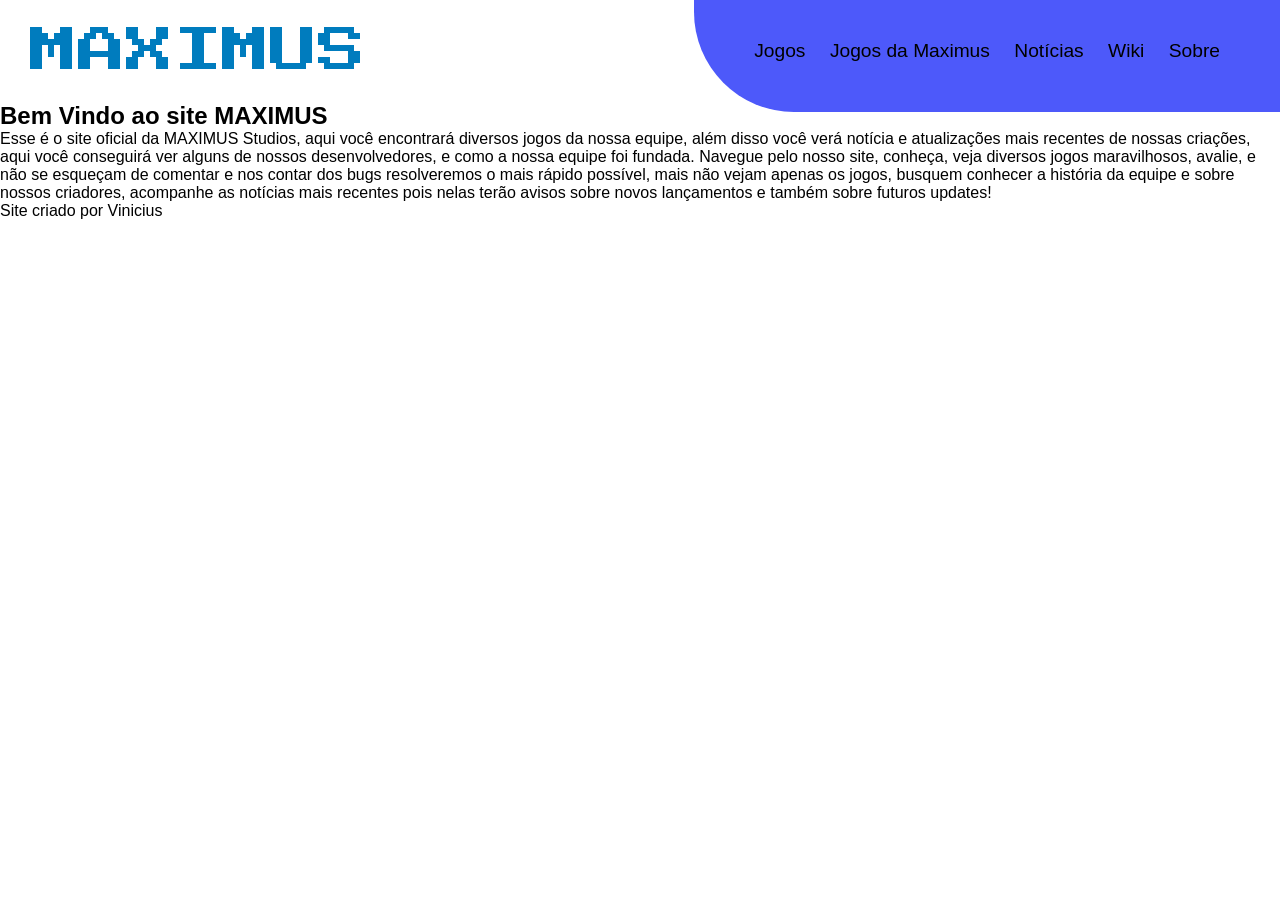
==== index.html @ e5c5007a "projeto-mais-ou-menos" ====
<!DOCTYPE html>
<html lang="pt-br">
<head>
    <meta charset="UTF-8">
    <meta name="viewport" content="width=device-width, initial-scale=1.0">
    <title>Maximus Studios</title>
    <link rel="stylesheet" href="style.css">
    <link rel="shortcut icon" href="favicon_io (1)/favicon.ico" type="image/x-icon">
</head>
<body>
    <header class="navbr">
        <h1>MAXIMUS</h1>
        <nav>
        <a href="#">Jogos</a>
        <a href="#">Jogos da Maximus</a>
        <a href="#">Notícias</a>
        <a href="#">Wiki</a>
        <a href="#">Sobre</a>
    </nav>
    </header>
    <main>
        <article>
            <h1>Bem Vindo ao site MAXIMUS</h1>
            <p>Esse é o site oficial da MAXIMUS Studios, aqui você encontrará diversos jogos da nossa equipe, além disso você verá notícia e atualizações mais recentes de nossas criações, aqui você conseguirá ver alguns de nossos desenvolvedores, e como a nossa equipe foi fundada. Navegue pelo nosso site, conheça, veja diversos jogos maravilhosos, avalie, e não se esqueçam de comentar e nos contar dos bugs resolveremos o mais rápido possível, mais não vejam apenas os jogos, busquem conhecer a história da equipe e sobre nossos criadores, acompanhe as notícias mais recentes pois nelas terão avisos sobre novos lançamentos e também sobre futuros updates!</p>
        </article>
    </main>
    <footer>
        <p>Site criado por Vinicius</p>
    </footer>
</body>
</html>
---- style.css ----
@charset "utf-8";

@font-face {
    font-family: "Press Start 2P";
    src: url('Press_Start_2P/PressStart2P-Regular.ttf') format('truetype');
}

* {
    margin: 0;
    padding: 0;
}

:root {
    --cor-01: #007cbe;
    --cor-02: #4D59FA;
    --cor-03: #07004d;
    --cor-especial: #56e39f;
    
    --fonte-principal: "Press Start 2P", system-ui;
    --fonte-secundaria: Arial, Helvetica, sans-serif;
}

body {
    font-family: var(--fonte-secundaria);
}

.navbr {
  display: flex;
  align-items: center;   
  justify-content: space-between; 
  padding: 10px 20px;
}

header h1 {
    color: var(--cor-01);
    font-family: var(--fonte-principal);
    font-weight: normal;
    font-size: 3em;
    padding: 10px;
}

nav {
    background-color: var(--cor-02);
    padding: 50px;
    margin: -20px;
    border-radius: 0 0 0 100px;
}

nav a {
    text-decoration: none;
    color: black;
    font-size: 1.2em;
    text-align: center;
    margin: 10px;
}

nav a:hover {
    color: var(--cor-especial);
    background-color: white;
    padding: 2px 5px;
    border-radius: 3px;
}
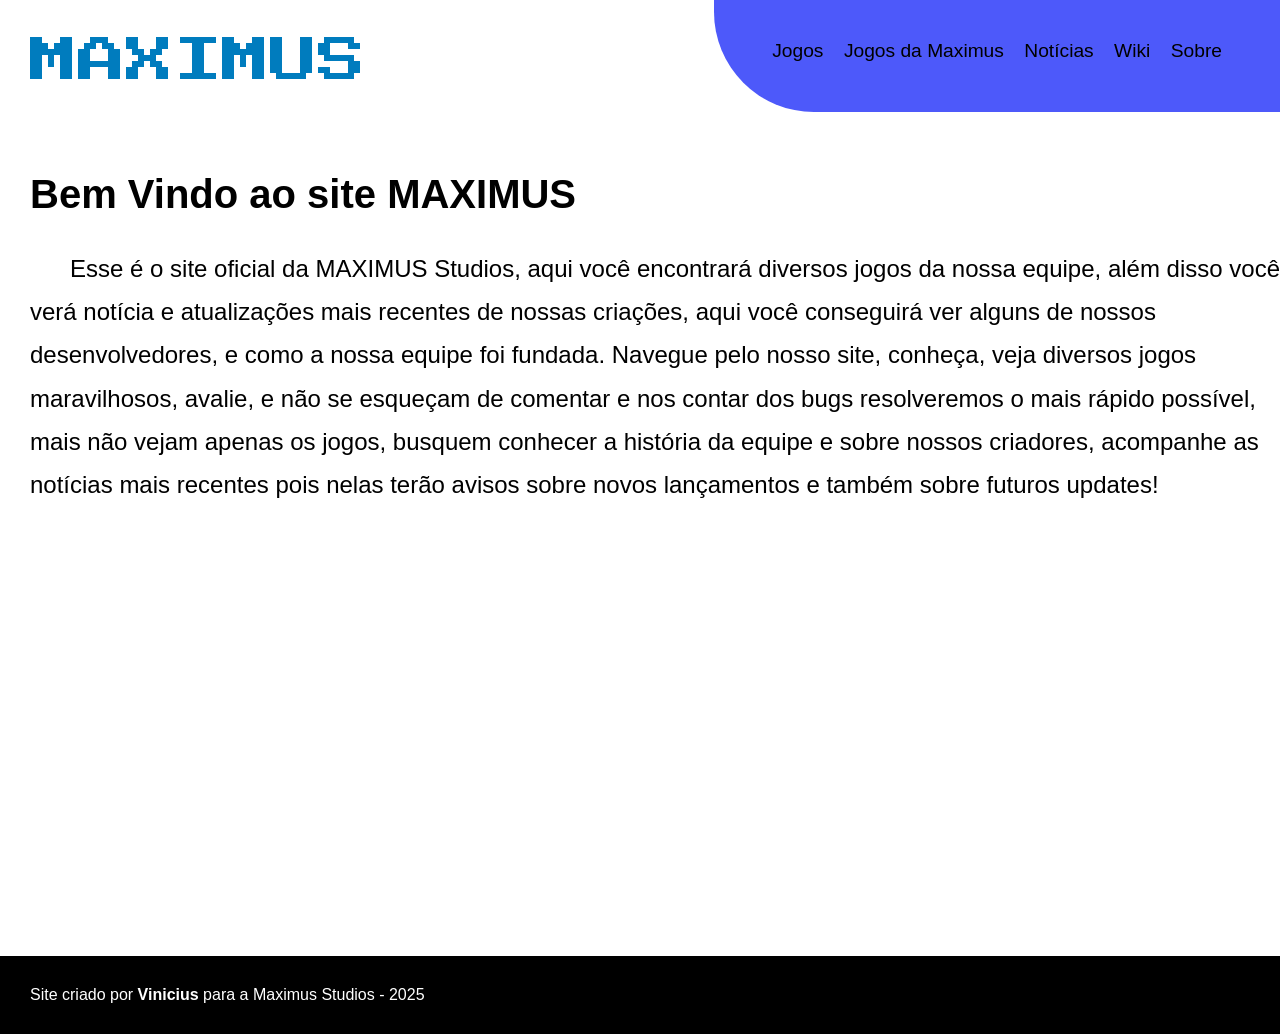
==== commit 7ace4510: "atualizei o site maximus" ====
--- a/index.html
+++ b/index.html
@@ -9,14 +9,14 @@
 </head>
 <body>
     <header class="navbr">
-        <h1>MAXIMUS</h1>
+        <h1>Maximus</h1>
         <nav>
         <a href="#">Jogos</a>
         <a href="#">Jogos da Maximus</a>
         <a href="#">Notícias</a>
         <a href="#">Wiki</a>
         <a href="#">Sobre</a>
-    </nav>
+        </nav>
     </header>
     <main>
         <article>
@@ -25,7 +25,7 @@
         </article>
     </main>
     <footer>
-        <p>Site criado por Vinicius</p>
+        <p>Site criado por <a href="https://github.com/viniciussantos03" target="_blank" rel="external">Vinicius</a> para a Maximus Studios - 2025</p>
     </footer>
 </body>
 </html>
--- a/style.css
+++ b/style.css
@@ -8,6 +8,10 @@
 * {
     margin: 0;
     padding: 0;
+}
+
+html, body {
+    min-height: 100vh;
 }
 
 :root {
@@ -37,13 +41,14 @@
     font-weight: normal;
     font-size: 3em;
     padding: 10px;
+    text-transform: uppercase;
 }
 
 nav {
     background-color: var(--cor-02);
     padding: 50px;
-    margin: -20px;
     border-radius: 0 0 0 100px;
+    margin: -20px -20px 0 0;
 }
 
 nav a {
@@ -51,7 +56,7 @@
     color: black;
     font-size: 1.2em;
     text-align: center;
-    margin: 10px;
+    margin: 8px;
 }
 
 nav a:hover {
@@ -59,4 +64,38 @@
     background-color: white;
     padding: 2px 5px;
     border-radius: 3px;
+}
+
+main {
+    padding-left: 30px;
+    padding-bottom: 50vh;
+}
+
+main h1 {
+    padding-top: 50px;
+    font-size: 2.5em;
+}
+
+main p {
+    padding-top: 30px;
+    text-indent: 40px;
+    line-height: 1.8em;
+    font-size: 1.5em;
+}
+
+footer {
+    background-color: black;
+    color: white;
+    padding: 30px;
+    text-align: left;
+}
+
+footer a {
+    color: white;
+    text-decoration: none;
+    font-weight: bolder;
+}
+
+footer a:hover {
+    text-decoration: underline;
 }
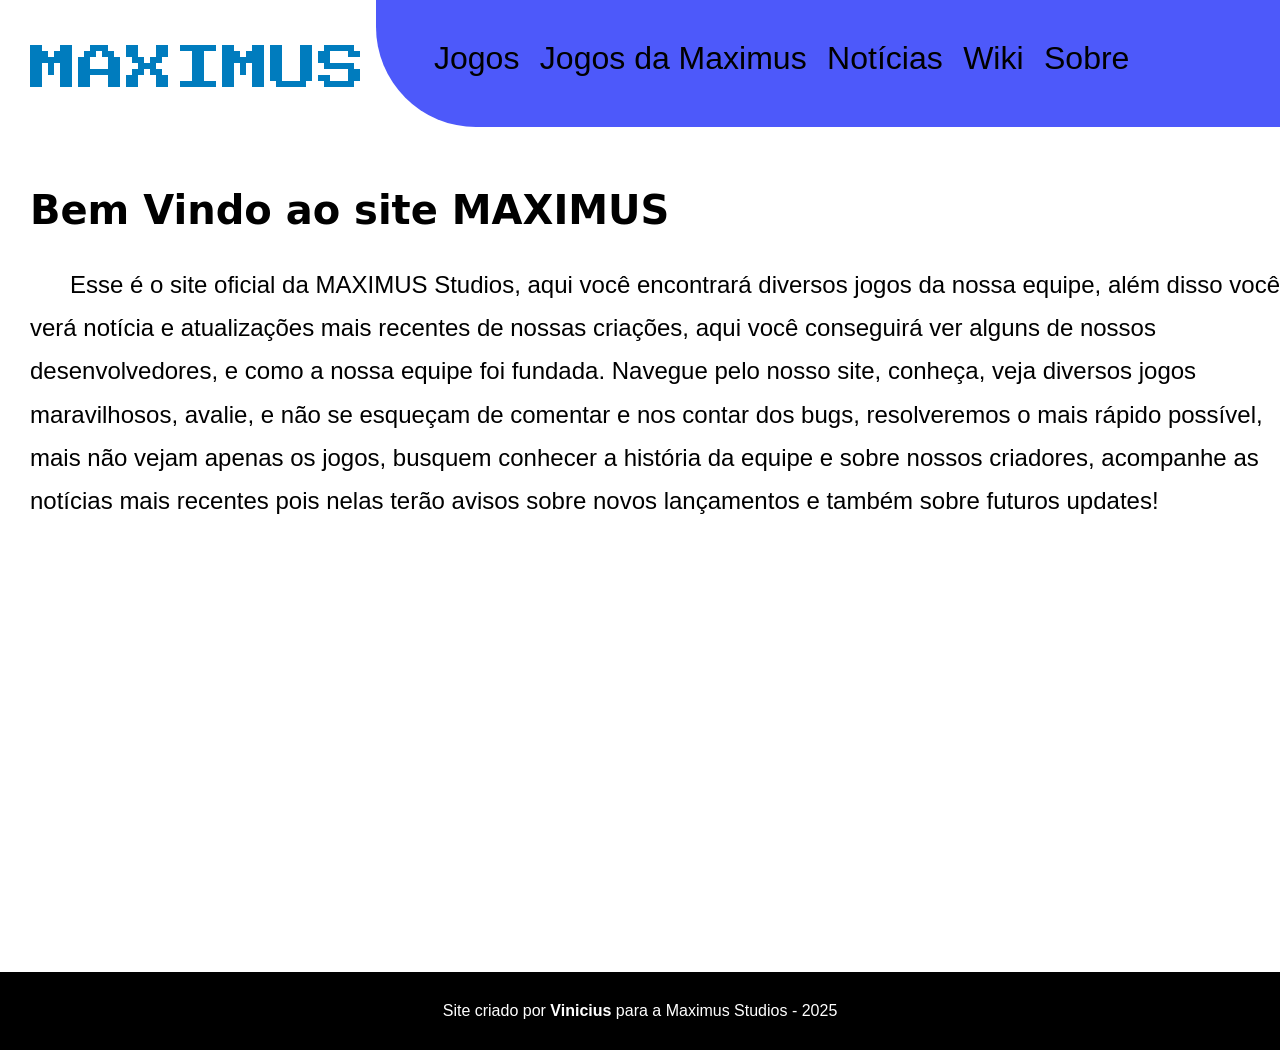
==== commit 14494a9c: "update  no site" ====
--- a/index.html
+++ b/index.html
@@ -4,7 +4,7 @@
     <meta charset="UTF-8">
     <meta name="viewport" content="width=device-width, initial-scale=1.0">
     <title>Maximus Studios</title>
-    <link rel="stylesheet" href="style.css">
+    <link rel="stylesheet" href="estilo/style.css">
     <link rel="shortcut icon" href="favicon_io (1)/favicon.ico" type="image/x-icon">
 </head>
 <body>
@@ -21,7 +21,12 @@
     <main>
         <article>
             <h1>Bem Vindo ao site MAXIMUS</h1>
-            <p>Esse é o site oficial da MAXIMUS Studios, aqui você encontrará diversos jogos da nossa equipe, além disso você verá notícia e atualizações mais recentes de nossas criações, aqui você conseguirá ver alguns de nossos desenvolvedores, e como a nossa equipe foi fundada. Navegue pelo nosso site, conheça, veja diversos jogos maravilhosos, avalie, e não se esqueçam de comentar e nos contar dos bugs resolveremos o mais rápido possível, mais não vejam apenas os jogos, busquem conhecer a história da equipe e sobre nossos criadores, acompanhe as notícias mais recentes pois nelas terão avisos sobre novos lançamentos e também sobre futuros updates!</p>
+            <p>
+                Esse é o site oficial da MAXIMUS Studios, aqui você encontrará diversos jogos da nossa equipe, além disso você verá notícia e atualizações mais recentes de nossas criações, aqui você conseguirá ver alguns de nossos desenvolvedores, e como a nossa equipe foi fundada. Navegue pelo nosso site, conheça, veja diversos jogos maravilhosos, avalie, e não se esqueçam de comentar e nos contar dos bugs, resolveremos o mais rápido possível, mais não vejam apenas os jogos, busquem conhecer a história da equipe e sobre nossos criadores, acompanhe as notícias mais recentes pois nelas terão avisos sobre novos lançamentos e também sobre futuros updates!
+            </p>
+            <h2>
+                
+            </h2>
         </article>
     </main>
     <footer>
--- a/estilo/style.css
+++ b/estilo/style.css
@@ -0,0 +1,108 @@
+@charset "utf-8";
+
+@font-face {
+    font-family: "Press Start 2P";
+    src: url('../Press_Start_2P/PressStart2P-Regular.ttf') format('truetype');
+    }
+
+@import url('https://fonts.googleapis.com/css2?family=Bangers&display=swap');
+
+* {
+    margin: 0;
+    padding: 0;
+}
+
+html, body {
+    min-height: 100vh;
+}
+
+:root {
+    --cor-01: #007cbe;
+    --cor-02: #4D59FA;
+    --cor-03: #07004d;
+    --cor-especial: #56e39f;
+    
+    --fonte-1: Arial, Helvetica, sans-serif;
+    --fonte-2: "Press Start 2P", system-ui;
+    --fonte-3: "Bangers", system-ui;
+
+}
+
+body {
+    font-family: var(--fonte-1);
+}
+
+.navbr {
+  display: flex;
+  align-items: center;   
+  justify-content: space-between; 
+  padding: 10px 20px;
+}
+
+header h1 {
+    color: var(--cor-01);
+    font-family: var(--fonte-2);
+    font-weight: normal;
+    font-size: 3em;
+    padding: 10px;
+    text-transform: uppercase;
+}
+
+nav {
+    background-color: var(--cor-02);
+    padding: 50px;
+    border-radius: 0 0 0 100px;
+    margin: -20px -20px 0 0;
+    width: 70vw;
+}
+
+nav a {
+    text-decoration: none;
+    color: black;
+    font-size: 2.5vw;
+    text-align: center;
+    margin: 8px;
+}
+
+nav a:hover {
+    color: var(--cor-especial);
+    background-color: white;
+    padding: 2px 5px;
+    border-radius: 3px;
+}
+
+main {
+    padding-left: 30px;
+    padding-bottom: 50vh;
+}
+
+main h1 {
+    padding-top: 50px;
+    font-size: 2.5em;
+    font-family: var(--fonte-3);
+}
+
+main p {
+    padding-top: 30px;
+    text-indent: 40px;
+    line-height: 1.8em;
+    font-size: 1.5em;
+}
+
+footer {
+    background-color: black;
+    color: white;
+    padding: 30px;
+    text-align: left;
+    text-align: center;
+}
+
+footer a {
+    color: white;
+    text-decoration: none;
+    font-weight: bolder;
+}
+
+footer a:hover {
+    text-decoration: underline;
+}
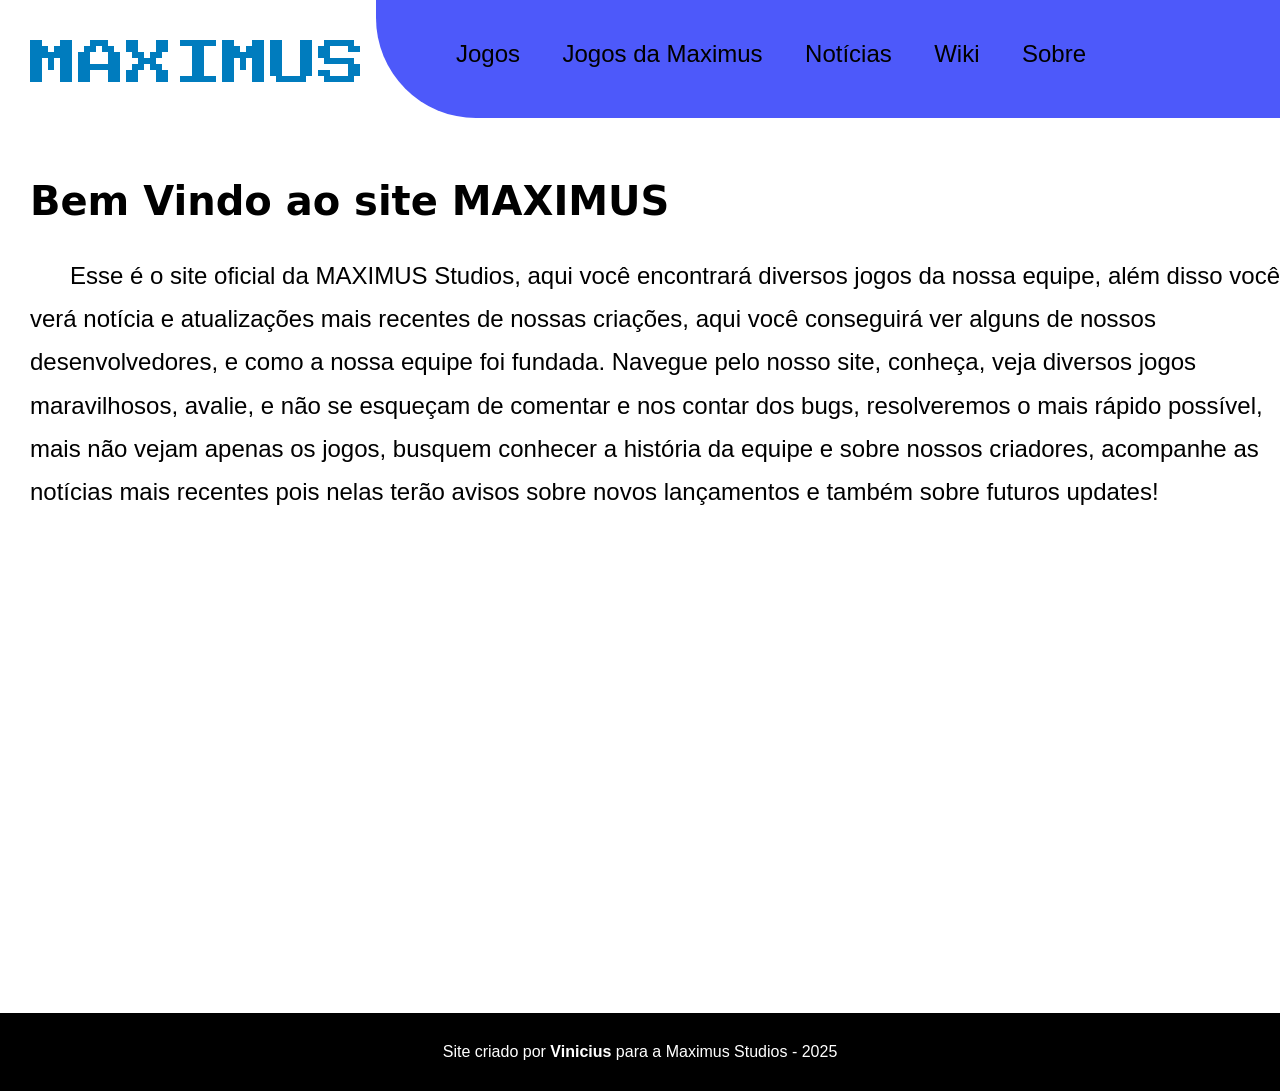
==== commit 9cc12e9f: "navegação adicionada" ====
--- a/index.html
+++ b/index.html
@@ -11,11 +11,11 @@
     <header class="navbr">
         <h1>Maximus</h1>
         <nav>
-        <a href="#">Jogos</a>
-        <a href="#">Jogos da Maximus</a>
-        <a href="#">Notícias</a>
-        <a href="#">Wiki</a>
-        <a href="#">Sobre</a>
+        <a href="jogos.html" target="_self">Jogos</a>
+        <a href="jogosmaximus.html" target="_self">Jogos da Maximus</a>
+        <a href="noticias.html" target="_self">Notícias</a>
+        <a href="wiki.html" target="_self">Wiki</a>
+        <a href="sobre.html" target="_self">Sobre</a>
         </nav>
     </header>
     <main>
--- a/estilo/style.css
+++ b/estilo/style.css
@@ -34,8 +34,8 @@
 
 .navbr {
   display: flex;
-  align-items: center;   
-  justify-content: space-between; 
+  justify-content: space-between;
+  align-items: center;
   padding: 10px 20px;
 }
 
@@ -59,9 +59,9 @@
 nav a {
     text-decoration: none;
     color: black;
-    font-size: 2.5vw;
-    text-align: center;
+    font-size: 1.5em;
     margin: 8px;
+    margin-left: 30px;
 }
 
 nav a:hover {
@@ -80,6 +80,12 @@
     padding-top: 50px;
     font-size: 2.5em;
     font-family: var(--fonte-3);
+}
+
+main h2 {
+    font-family: var(--fonte-3);
+    font-size: 2.3em;
+    padding-top: 50px;
 }
 
 main p {
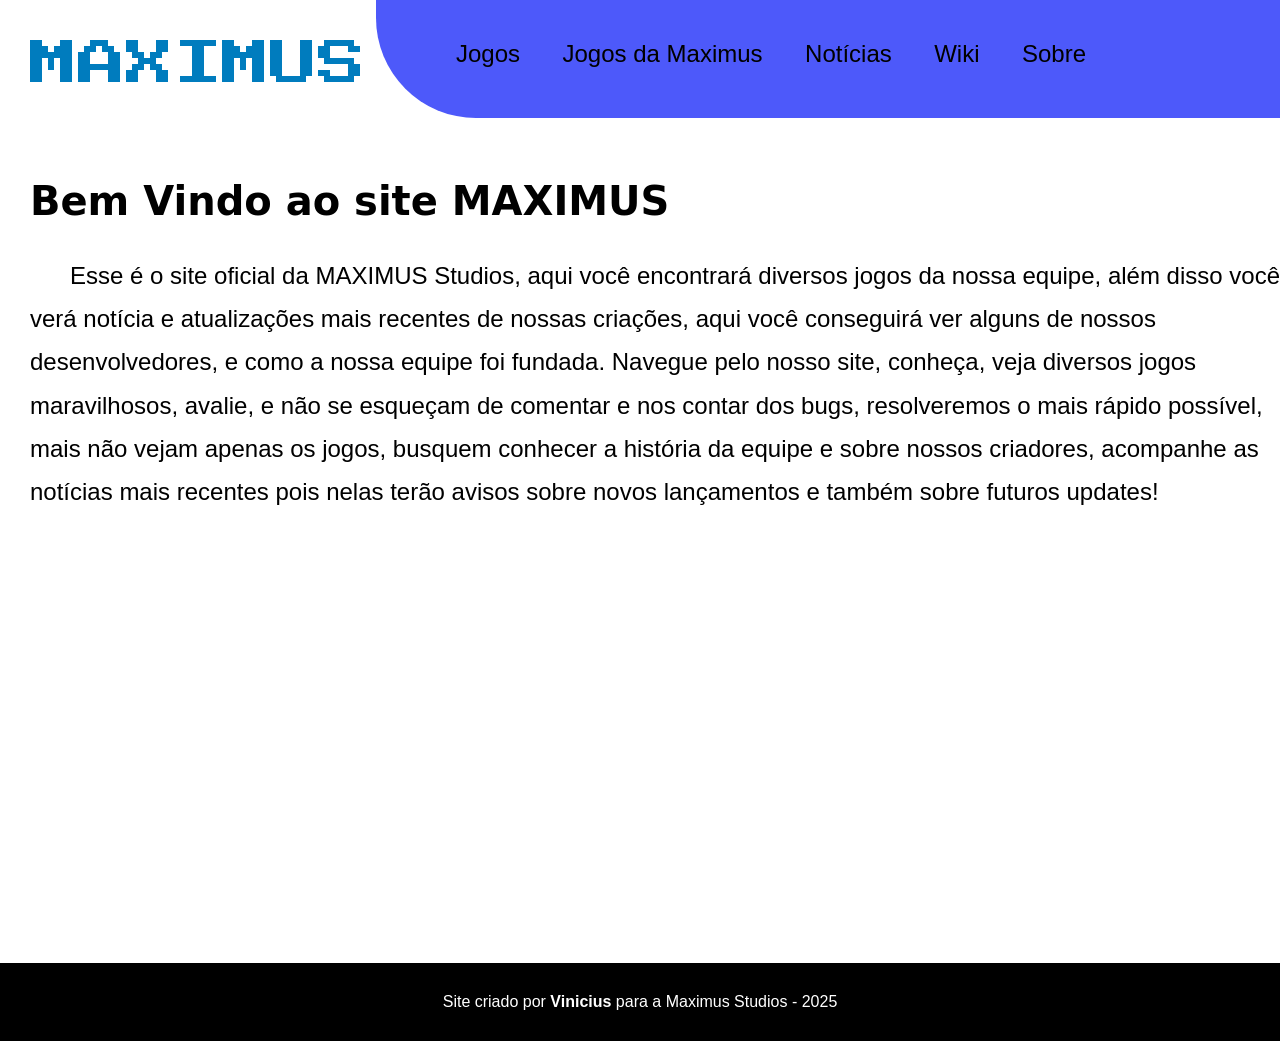
==== commit 7b4cb7c5: "..." ====
--- a/index.html
+++ b/index.html
@@ -24,9 +24,6 @@
             <p>
                 Esse é o site oficial da MAXIMUS Studios, aqui você encontrará diversos jogos da nossa equipe, além disso você verá notícia e atualizações mais recentes de nossas criações, aqui você conseguirá ver alguns de nossos desenvolvedores, e como a nossa equipe foi fundada. Navegue pelo nosso site, conheça, veja diversos jogos maravilhosos, avalie, e não se esqueçam de comentar e nos contar dos bugs, resolveremos o mais rápido possível, mais não vejam apenas os jogos, busquem conhecer a história da equipe e sobre nossos criadores, acompanhe as notícias mais recentes pois nelas terão avisos sobre novos lançamentos e também sobre futuros updates!
             </p>
-            <h2>
-                
-            </h2>
         </article>
     </main>
     <footer>
--- a/estilo/style.css
+++ b/estilo/style.css
@@ -95,6 +95,28 @@
     font-size: 1.5em;
 }
 
+#Downloads h2 {
+    color: var(--cor-03);
+    text-align: center;
+
+}
+
+#Downloads a {
+    text-decoration: none;
+    color: var(--cor-02);
+}
+
+#Downloads a:hover {
+    text-decoration: underline;
+    background-color: var(--cor-especial);
+    padding: 2px 5px;
+    border-radius: 5px;
+}
+
+#Downloads p {
+    text-align: center;
+}
+
 footer {
     background-color: black;
     color: white;
